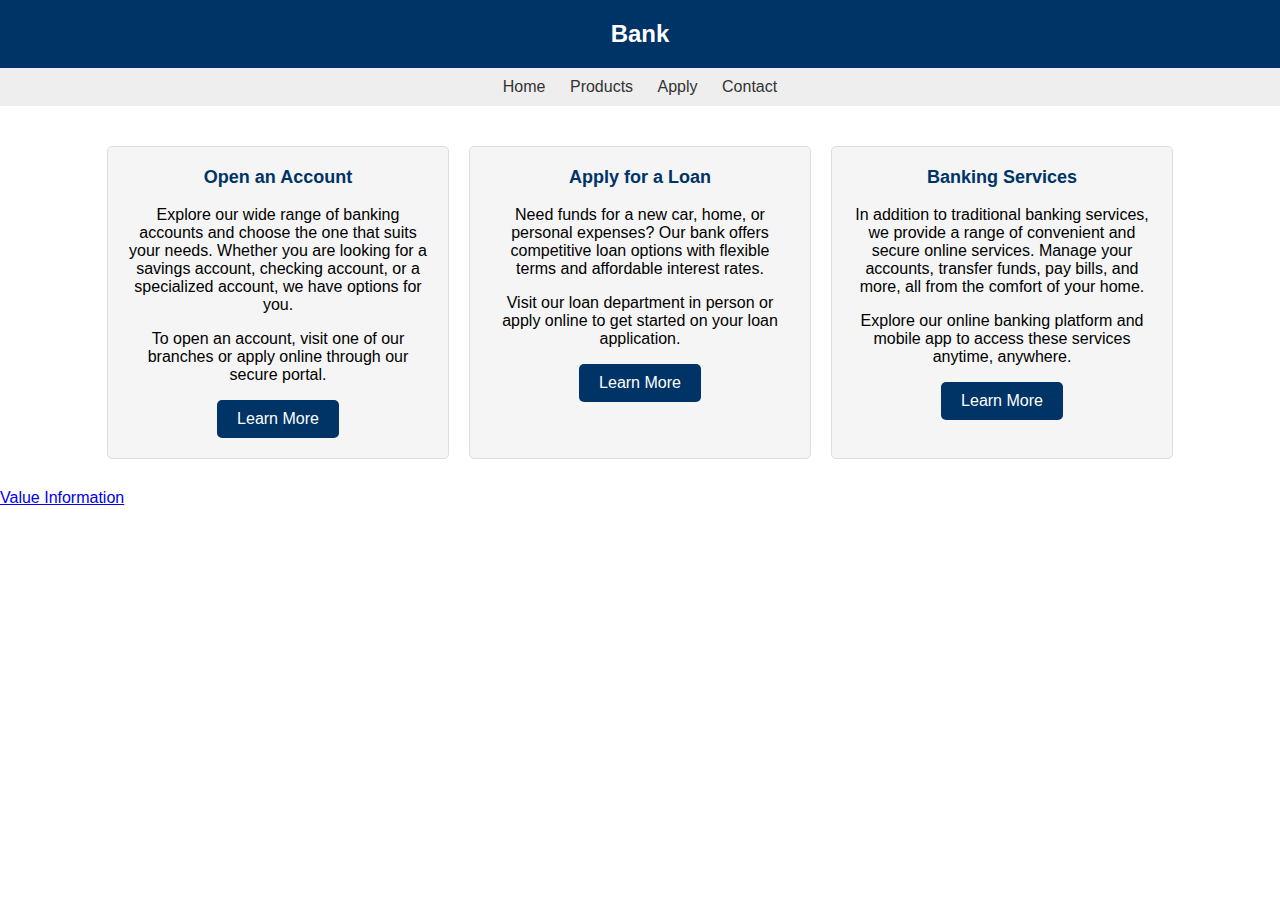
==== Project1/index.html @ 3ce76b05 "Add files via upload" ====
<html>
  <head>
    <title>MY BANK</title>
    <link rel="stylesheet" type="text/css" href="assets/css/styles.css" />
  </head>
  <body>
    <header> 
      <h1>Bank</h1>
    </header>
    <nav>
    <ul>
      <li><a href="assets/home.html">Home</a></li>
      <li><a href="assets/products.html">Products</a></li>
      <li><a href="assets/apply.html">Apply</a></li>
      <li><a href="assets/contact.html">Contact</a></li>
    </ul>
  </nav>
  <section class="features">
      <div class="feature">
        <h3>Open an Account</h3>
        <p>Explore our wide range of banking accounts and choose the one that suits your needs. Whether you are looking for a savings account, checking account, or a specialized account, we have options for you.</p>
        <p>To open an account, visit one of our branches or apply online through our secure portal.</p>
        <a href="#" class="button">Learn More</a>
      </div>

      <div class="feature">
        <h3>Apply for a Loan</h3>
        <p>Need funds for a new car, home, or personal expenses? Our bank offers competitive loan options with flexible terms and affordable interest rates.</p>
        <p>Visit our loan department in person or apply online to get started on your loan application.</p>
        <a href="#" class="button">Learn More</a>
      </div>

      <div class="feature">
        <h3>Banking Services</h3>
        <p>In addition to traditional banking services, we provide a range of convenient and secure online services. Manage your accounts, transfer funds, pay bills, and more, all from the comfort of your home.</p>
        <p>Explore our online banking platform and mobile app to access these services anytime, anywhere.</p>
        <a href="#" class="button">Learn More</a>
      </div>
    </section>
    <a id="link" href="#">Value Information</a>
    <div id="main"> 
       <section>
      <h2>Value Information</h2>

      <table>
        <thead>
          <tr>
            <th>Account Type</th>
            <th>Interest Rate</th>
            <th>Minimum Balance</th>
          </tr>
        </thead>
        <tbody>
          <tr>
            <td>Savings Account</td>
            <td>1.50%</td>
            <td>$500</td>
          </tr>
          <tr>
            <td>Checking Account</td>
            <td>0.50%</td>
            <td>$100</td>
          </tr>
          <tr>
            <td>Fixed Deposit</td>
            <td>2.00%</td>
            <td>$1,000</td>
          </tr>
        </tbody>
      </table>

      <table>
        <thead>
          <tr>
            <th>Loan Type</th>
            <th>Interest Rate</th>
            <th>Loan Amount</th>
          </tr>
        </thead>
        <tbody>
          <tr>
            <td>Home Loan</td>
            <td>3.50%</td>
            <td>$200,000</td>
          </tr>
          <tr>
            <td>Auto Loan</td>
            <td>2.75%</td>
            <td>$30,000</td>
          </tr>
          <tr>
            <td>Personal Loan</td>
            <td>4.25%</td>
            <td>$10,000</td>
          </tr>
        </tbody>
      </table>
    </section>

    <section>
    </div>

    <script type="text/javascript" src="assets/js/jquery-3.7.0.min.js"></script>
    <script type="text/javascript" src="assets/js/scripts.js"></script>
  </body>
</html>
---- Project1/assets/css/styles.css ----
#main {
	min-height: 200px;
	background: #ddd;
	display: none;
}
table {
      width: 100%;
      border-collapse: collapse;
      margin-bottom: 20px;
    }

    table th, table td {
      padding: 10px;
      text-align: left;
      border-bottom: 1px solid #dddddd;
    }

    table th {
      background-color: #003366;
      color: #ffffff;
    }

    table tr:nth-child(even) {
      background-color: #f5f5f5;
    }
	
	body {
      font-family: Arial, sans-serif;
      margin: 0;
      padding: 0;
    }

    header {
      background-color: #003366;
      color: #ffffff;
      padding: 20px;
      text-align: center;
    }

    h1 {
      margin: 0;
      font-size: 24px;
    }

    nav {
      background-color: #eeeeee;
      padding: 10px;
      text-align: center;
    }

    nav ul {
      list-style-type: none;
      margin: 0;
      padding: 0;
    }

    nav ul li {
      display: inline-block;
      margin: 0 10px;
    }

    nav ul li a {
      color: #333333;
      text-decoration: none;
    }

    main {
      margin: 20px;
    }

    footer {
      background-color: #003366;
      color: #ffffff;
      padding: 20px;
      text-align: center;
    }

    section {
      margin-bottom: 20px;
      text-align: center;
    }

    h2, h3 {
      color: #003366;
    }

    .button {
      background-color: #003366;
      color: #ffffff;
      padding: 10px 20px;
      border: none;
      border-radius: 5px;
      text-decoration: none;
      display: inline-block;
    }

    form input,
    form textarea {
      width: 100%;
      padding: 10px;
      margin-bottom: 10px;
      border: 1px solid #dddddd;
      border-radius: 5px;
      box-sizing: border-box;
    }

    form button {
      background-color: #003366;
      color: #ffffff;
      padding: 10px 20px;
      border: none;
      border-radius: 5px;
      cursor: pointer;
    }
     .features {
      display: flex;
      flex-wrap: wrap;
      justify-content: center;
      margin-top: 30px;
    }

    .feature {
      flex: 0 0 300px;
      background-color: #f5f5f5;
      border: 1px solid #dddddd;
      border-radius: 5px;
      margin: 10px;
      padding: 20px;
      text-align: center;
    }

    .feature h3 {
      font-size: 18px;
      margin-top: 0;
    }
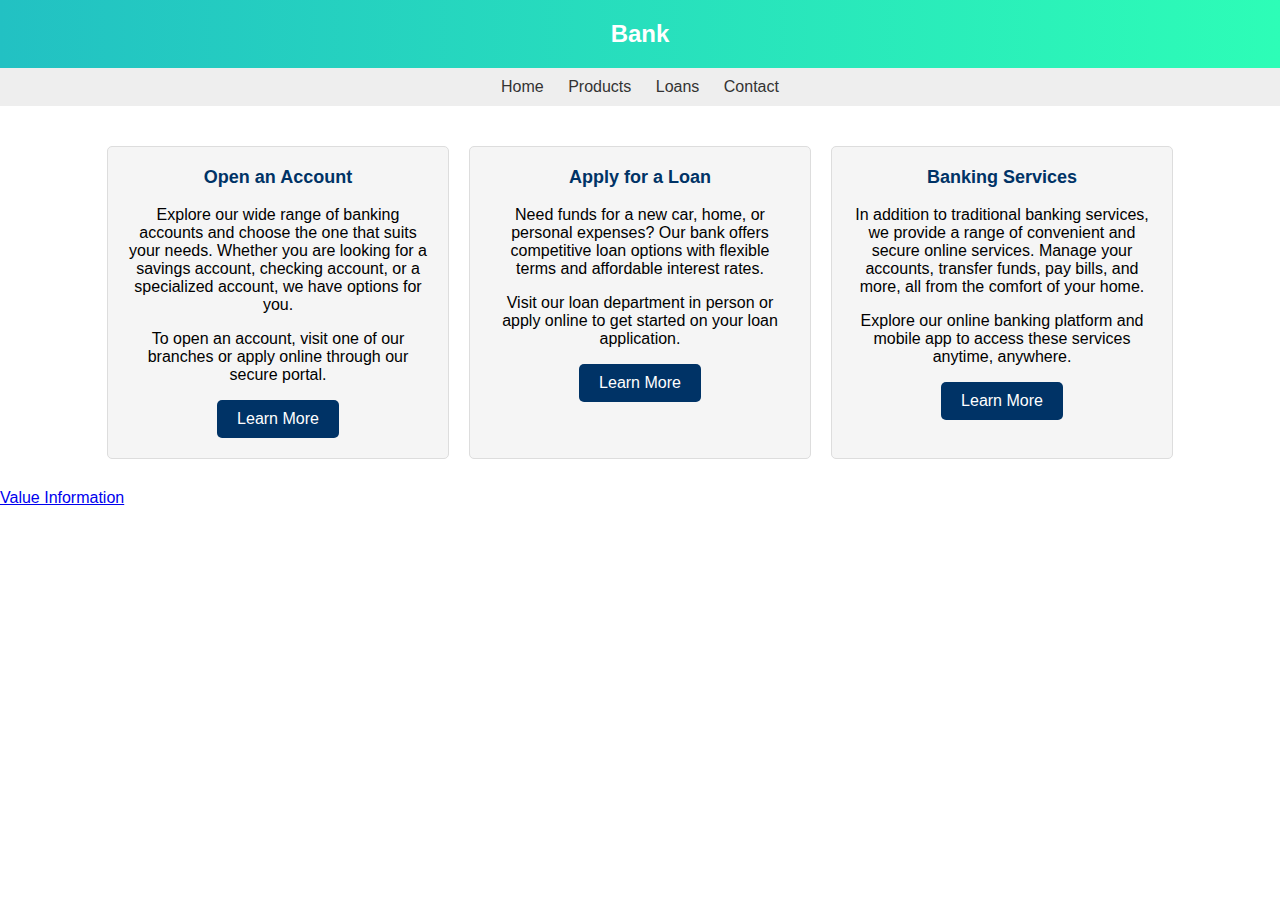
==== commit 69af324f: "Add files via upload" ====
--- a/Project1/index.html
+++ b/Project1/index.html
@@ -4,15 +4,15 @@
     <link rel="stylesheet" type="text/css" href="assets/css/styles.css" />
   </head>
   <body>
-    <header> 
+    <header class="visual"> 
       <h1>Bank</h1>
     </header>
     <nav>
     <ul>
-      <li><a href="assets/home.html">Home</a></li>
-      <li><a href="assets/products.html">Products</a></li>
-      <li><a href="assets/apply.html">Apply</a></li>
-      <li><a href="assets/contact.html">Contact</a></li>
+      <li><a href="home.html">Home</a></li>
+      <li><a href="products.html">Products</a></li>
+      <li><a href="loans.html">Loans</a></li>
+      <li><a href="contact.html">Contact</a></li>
     </ul>
   </nav>
   <section class="features">
--- a/Project1/assets/css/styles.css
+++ b/Project1/assets/css/styles.css
@@ -132,4 +132,15 @@
     .feature h3 {
       font-size: 18px;
       margin-top: 0;
+    }
+    .visual{
+      background: rgb(34,193,195);
+      background: linear-gradient(90deg, rgba(34,193,195,1) 0%, rgba(45,253,183,1) 100%);
+    }
+    .visual2{
+      background: rgb(2,0,36);
+      background: linear-gradient(16deg, rgba(2,0,36,1) 0%, rgba(75,9,121,1) 35%, rgba(0,212,255,1) 100%);
+    }
+    .textsize{
+        font-size: 30;
     }